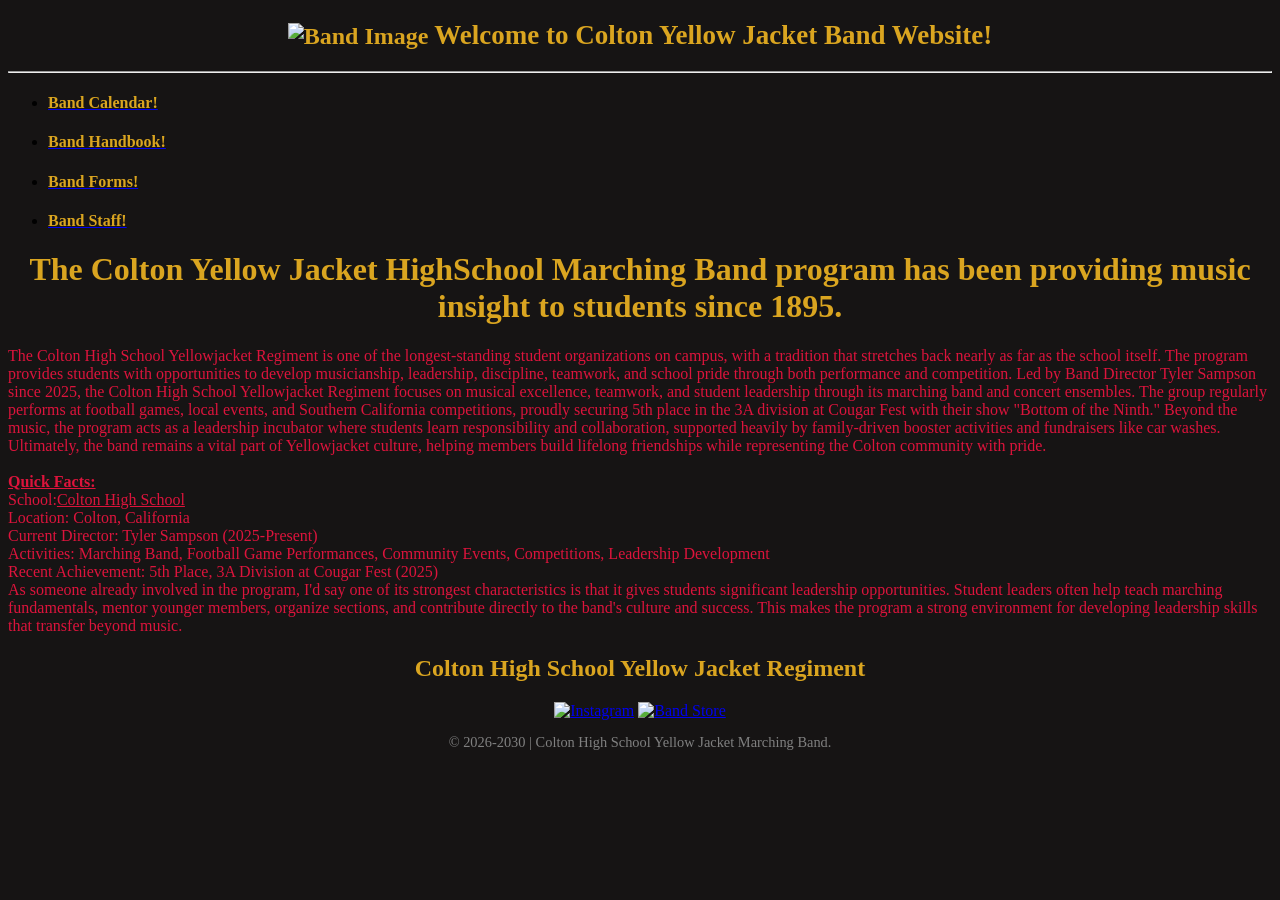
==== index.html @ 6f3b73f8 "add refresh rate 30" ====
<!DOCTYPE html>
<html lang="en">
<head>
    <meta charset="UTF-8">
    <meta name="viewport" content="width=device-width, initial-scale=1.0">
    <title>Colton Yellow Jacket Marching Band</title>
    <link rel="stylesheet" href="index.css">
    <meta name="description" content="Welcome to the official website of the Colton High School Yellow Jacket Marching Band. Learn about our history, calendar, handbook, forms, and more!">
    <meta name="keywords" content="Colton High School, Yellow Jacket Marching Band, band calandar, band handbook, band forms, Marching Band, Colton, Colton Marching Band, Colton High School Band, Colton High School Marching Band">
    <meta name="author" content="Daniel Lopez">
    <meta http-equiv="refresh" content="30">
    <meta name="viewport" content="width=device-width, initial-scale=1.0">
</head>
<body style="background-color: rgb(22, 20, 20);">
<h2 style="color: goldenrod; text-align: center;" ><img src="images/download.png" alt="Band Image" width="70" height="60"> <bold style="font-size: 27px;">Welcome to Colton Yellow Jacket Band Website!</bold></h2>
<hr>
<ul>
    <li><a href="Page2.html"><h4 style="color: goldenrod;">Band Calendar!</h4></a></li>
    <li><a href="Page3.html"><h4 style="color: goldenrod;">Band Handbook!</h4></a></li>
    <li><a href="Page4.html"><h4 style="color: goldenrod;">Band Forms!</h4></a></li>
    <li><a href="Page5.html"><h4 style="color: goldenrod;">Band Staff!</h4></a></li>
</ul>
<h1 style="color: goldenrod; text-align: center;">The Colton Yellow Jacket HighSchool Marching Band program has been providing music insight to students since 1895.</h1>
<p style="color: crimson;""> The Colton High School Yellowjacket Regiment is one of the longest-standing student organizations on campus, with a tradition that stretches back nearly as far as the school itself. The program provides students with opportunities to develop musicianship, leadership, discipline, teamwork, and school pride through both performance and competition.

Led by Band Director Tyler Sampson since 2025, the Colton High School Yellowjacket Regiment focuses on musical excellence, teamwork, and student leadership through its marching band and concert ensembles. The group regularly performs at football games, local events, and Southern California competitions, proudly securing 5th place in the 3A division at Cougar Fest with their show "Bottom of the Ninth." Beyond the music, the program acts as a leadership incubator where students learn responsibility and collaboration, supported heavily by family-driven booster activities and fundraisers like car washes. Ultimately, the band remains a vital part of Yellowjacket culture, helping members build lifelong friendships while representing the Colton community with pride.
<br><br>
<b><U>Quick Facts:</U></b>
<br>
School:<a style="color: crimson;" href="https://coltonhighschool.cjusd.net">Colton High School</a>
<br>
Location: Colton, California
<br>
Current Director: Tyler Sampson (2025-Present)
<br>
Activities: Marching Band, Football Game Performances, Community Events, Competitions, Leadership Development
<br>
Recent Achievement: 5th Place, 3A Division at Cougar Fest (2025)
<br>
As someone already involved in the program, I'd say one of its strongest characteristics is that it gives students significant leadership opportunities. Student leaders often help teach marching fundamentals, mentor younger members, organize sections, and contribute directly to the band's culture and success. This makes the program a strong environment for developing leadership skills that transfer beyond music. </p>
<footer>
    <h2 style="color: goldenrod; text-align:center;"> Colton High School Yellow Jacket Regiment</h2>

    <div class="social-icons" style="text-align: center;">
        <a href="https://www.instagram.com/chs_bandboosters?utm_source=ig_web_button_share_sheet&igsh=ZDNlZDc0MzIxNw=="><img src="images/image-removebg-preview.png" alt="Instagram" width="30" height="30"></a>
        <a href="https://coltonhighband.itemorder.com/sale"><img src="images/download.png" alt="Band Store" width="30" height="30"></a>
    </div>

<p style="text-align: center; color: gray; font-size: 0.9em;">© 2026-2030 | Colton High School Yellow Jacket Marching Band.</p>
</footer>
<link rel="stylesheet" href="index.js">
</body>
</html>
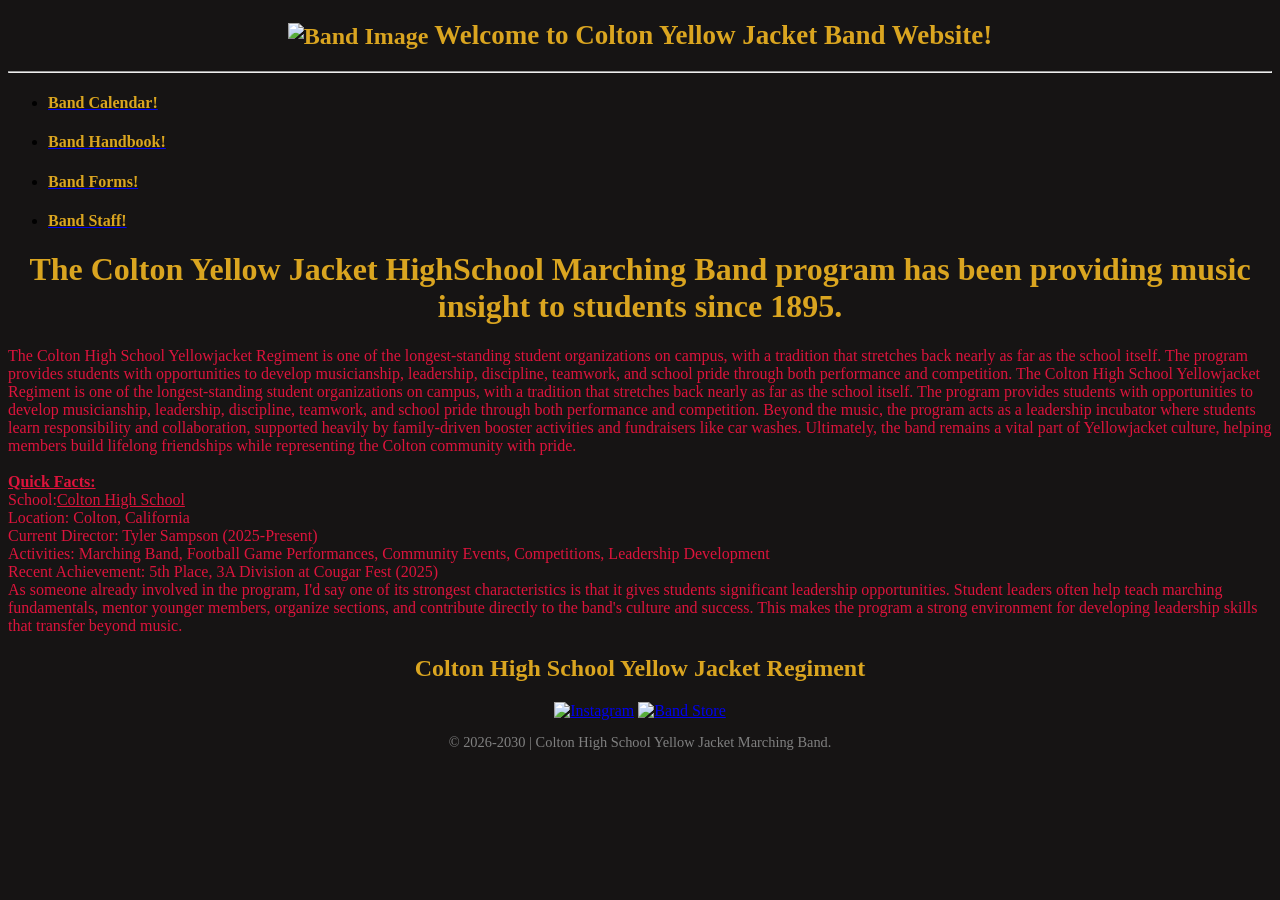
==== commit a75dc63f: "updated about us segment" ====
--- a/index.html
+++ b/index.html
@@ -23,7 +23,7 @@
 <h1 style="color: goldenrod; text-align: center;">The Colton Yellow Jacket HighSchool Marching Band program has been providing music insight to students since 1895.</h1>
 <p style="color: crimson;""> The Colton High School Yellowjacket Regiment is one of the longest-standing student organizations on campus, with a tradition that stretches back nearly as far as the school itself. The program provides students with opportunities to develop musicianship, leadership, discipline, teamwork, and school pride through both performance and competition.
 
-Led by Band Director Tyler Sampson since 2025, the Colton High School Yellowjacket Regiment focuses on musical excellence, teamwork, and student leadership through its marching band and concert ensembles. The group regularly performs at football games, local events, and Southern California competitions, proudly securing 5th place in the 3A division at Cougar Fest with their show "Bottom of the Ninth." Beyond the music, the program acts as a leadership incubator where students learn responsibility and collaboration, supported heavily by family-driven booster activities and fundraisers like car washes. Ultimately, the band remains a vital part of Yellowjacket culture, helping members build lifelong friendships while representing the Colton community with pride.
+The Colton High School Yellowjacket Regiment is one of the longest-standing student organizations on campus, with a tradition that stretches back nearly as far as the school itself. The program provides students with opportunities to develop musicianship, leadership, discipline, teamwork, and school pride through both performance and competition. Beyond the music, the program acts as a leadership incubator where students learn responsibility and collaboration, supported heavily by family-driven booster activities and fundraisers like car washes. Ultimately, the band remains a vital part of Yellowjacket culture, helping members build lifelong friendships while representing the Colton community with pride.
 <br><br>
 <b><U>Quick Facts:</U></b>
 <br>
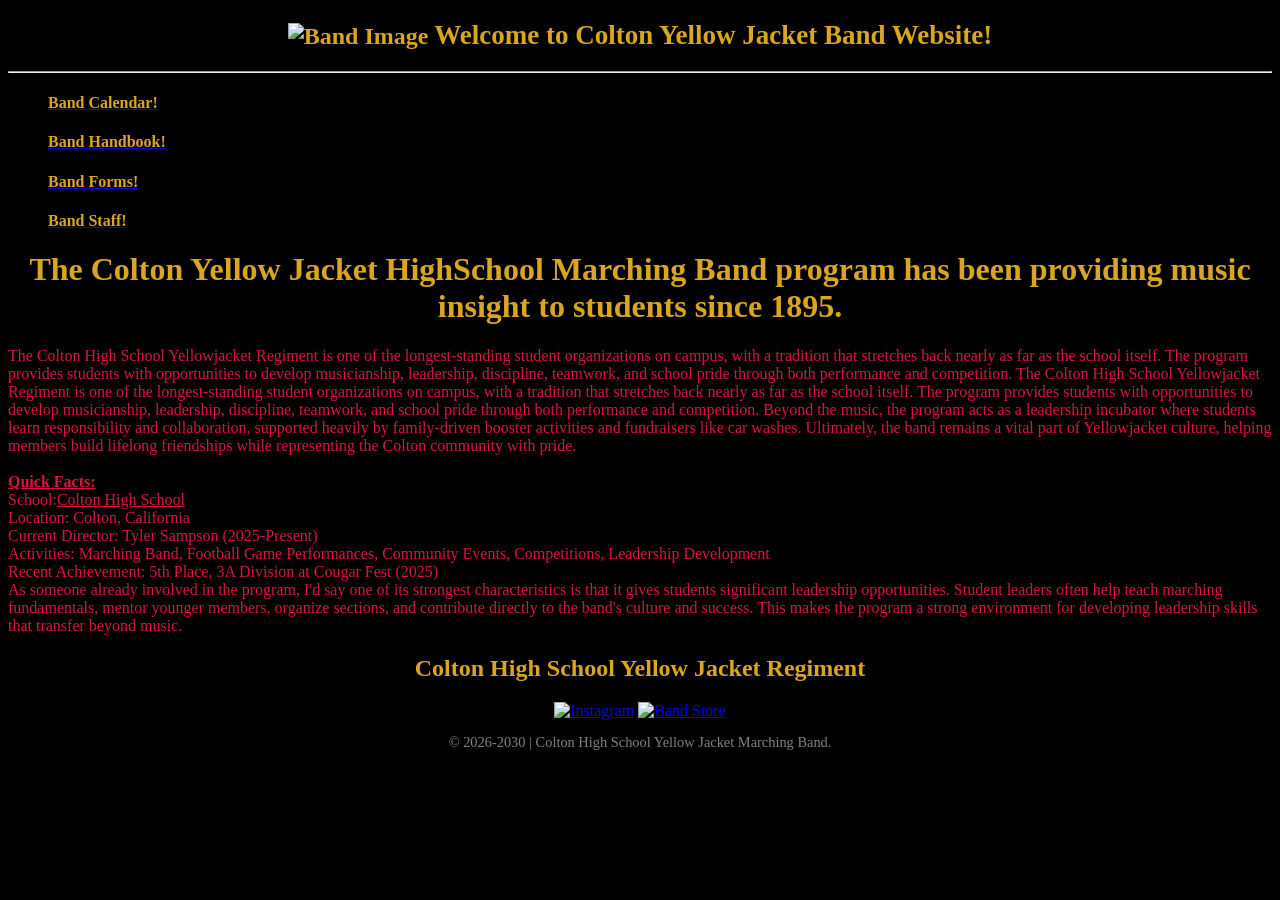
==== commit bf8ca6d1: "update background" ====
--- a/index.html
+++ b/index.html
@@ -11,7 +11,7 @@
     <meta http-equiv="refresh" content="30">
     <meta name="viewport" content="width=device-width, initial-scale=1.0">
 </head>
-<body style="background-color: rgb(22, 20, 20);">
+<body style="background-color: black;">
 <h2 style="color: goldenrod; text-align: center;" ><img src="images/download.png" alt="Band Image" width="70" height="60"> <bold style="font-size: 27px;">Welcome to Colton Yellow Jacket Band Website!</bold></h2>
 <hr>
 <ul>
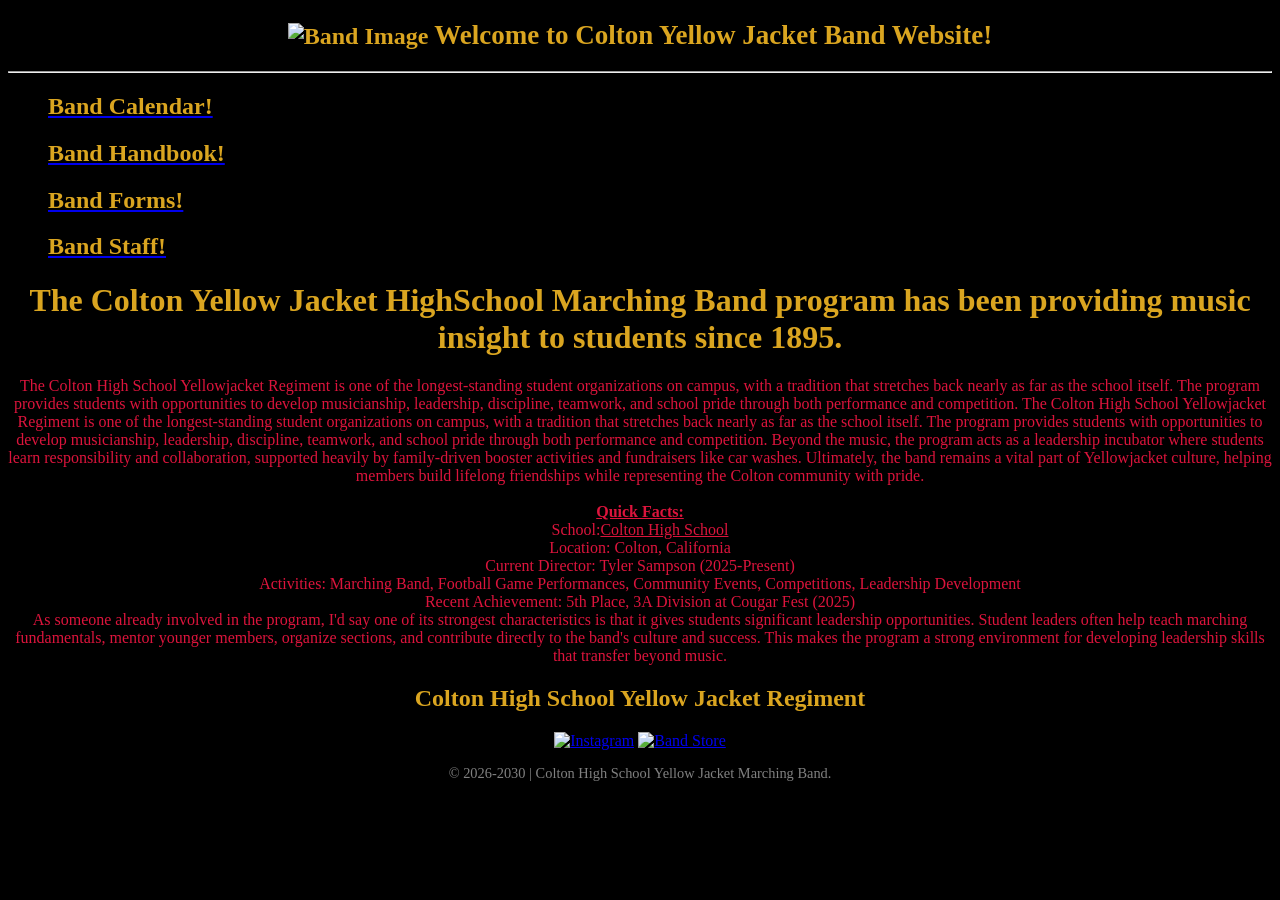
==== commit 4b45e463: "spacing update" ====
--- a/index.html
+++ b/index.html
@@ -9,19 +9,19 @@
     <meta name="keywords" content="Colton High School, Yellow Jacket Marching Band, band calandar, band handbook, band forms, Marching Band, Colton, Colton Marching Band, Colton High School Band, Colton High School Marching Band">
     <meta name="author" content="Daniel Lopez">
     <meta http-equiv="refresh" content="30">
-    <meta name="viewport" content="width=device-width, initial-scale=1.0">
+    <meta name="viewport" content="width=device-width, initial-scale=0.5">
 </head>
 <body style="background-color: black;">
 <h2 style="color: goldenrod; text-align: center;" ><img src="images/download.png" alt="Band Image" width="70" height="60"> <bold style="font-size: 27px;">Welcome to Colton Yellow Jacket Band Website!</bold></h2>
 <hr>
 <ul>
-    <li><a href="Page2.html"><h4 style="color: goldenrod;">Band Calendar!</h4></a></li>
-    <li><a href="Page3.html"><h4 style="color: goldenrod;">Band Handbook!</h4></a></li>
-    <li><a href="Page4.html"><h4 style="color: goldenrod;">Band Forms!</h4></a></li>
-    <li><a href="Page5.html"><h4 style="color: goldenrod;">Band Staff!</h4></a></li>
+    <li><a href="Page2.html"><h2 style="color: goldenrod;">Band Calendar!</h2></a></li>
+    <li><a href="Page3.html"><h2 style="color: goldenrod;">Band Handbook!</h2></a></li>
+    <li><a href="Page4.html"><h2 style="color: goldenrod;">Band Forms!</h2></a></li>
+    <li><a href="Page5.html"><h2 style="color: goldenrod;">Band Staff!</h2></a></li>
 </ul>
 <h1 style="color: goldenrod; text-align: center;">The Colton Yellow Jacket HighSchool Marching Band program has been providing music insight to students since 1895.</h1>
-<p style="color: crimson;""> The Colton High School Yellowjacket Regiment is one of the longest-standing student organizations on campus, with a tradition that stretches back nearly as far as the school itself. The program provides students with opportunities to develop musicianship, leadership, discipline, teamwork, and school pride through both performance and competition.
+<p style="color: crimson; text-align: center;"> The Colton High School Yellowjacket Regiment is one of the longest-standing student organizations on campus, with a tradition that stretches back nearly as far as the school itself. The program provides students with opportunities to develop musicianship, leadership, discipline, teamwork, and school pride through both performance and competition.
 
 The Colton High School Yellowjacket Regiment is one of the longest-standing student organizations on campus, with a tradition that stretches back nearly as far as the school itself. The program provides students with opportunities to develop musicianship, leadership, discipline, teamwork, and school pride through both performance and competition. Beyond the music, the program acts as a leadership incubator where students learn responsibility and collaboration, supported heavily by family-driven booster activities and fundraisers like car washes. Ultimately, the band remains a vital part of Yellowjacket culture, helping members build lifelong friendships while representing the Colton community with pride.
 <br><br>
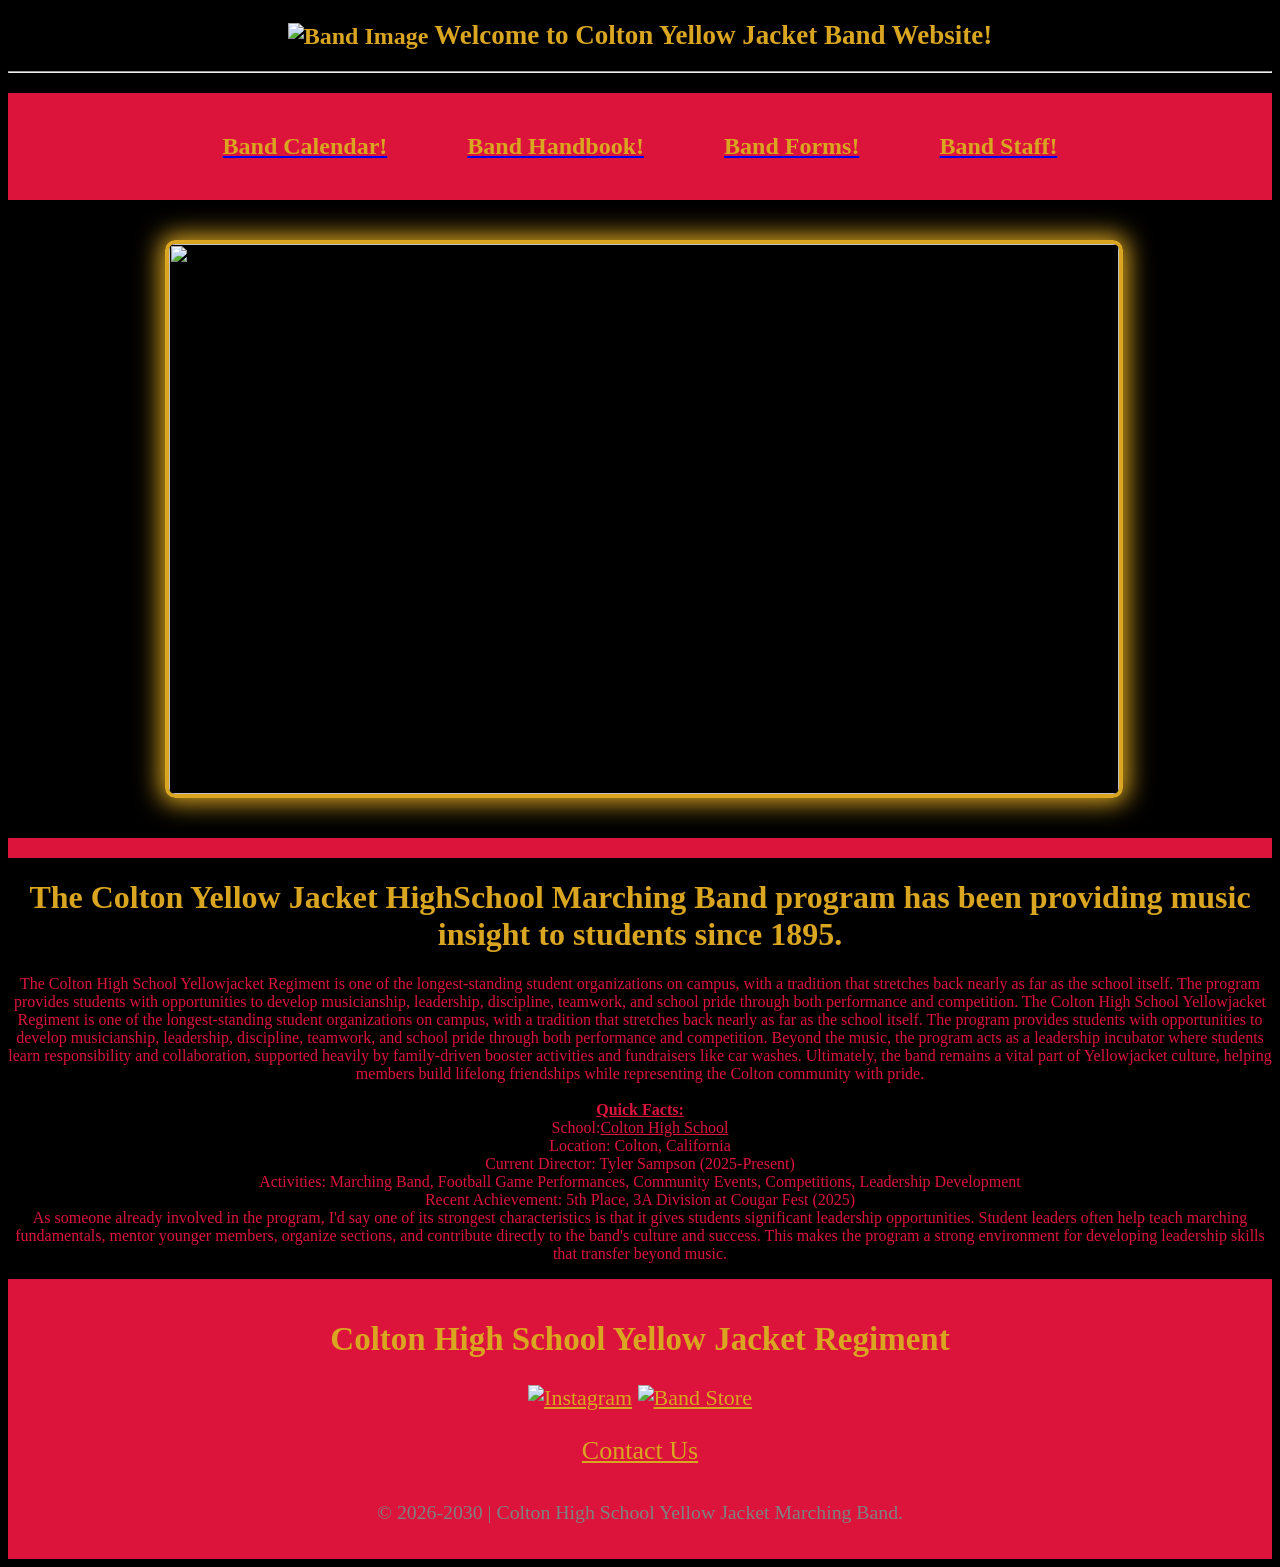
==== commit e38e7bf9: "handbook rework" ====
--- a/index.html
+++ b/index.html
@@ -20,6 +20,23 @@
     <li><a href="Page4.html"><h2 style="color: goldenrod;">Band Forms!</h2></a></li>
     <li><a href="Page5.html"><h2 style="color: goldenrod;">Band Staff!</h2></a></li>
 </ul>
+
+<div class="image-container">
+    <div class="slider-frame">
+        <img src="images/718293898_27364854086487468_1655456182320488319_n.jpg" class="slide active">
+        <img src="images/724188469_992271603404685_1615965088545903106_n.jpg" class="slide">
+        <img src="images/724163644_1222532446550405_3113262693223840472_n.jpg" class="slide">
+        <img src="images/720073050_1000633716163109_5419932504858898422_n.jpg" class="slide">
+        <img src="images/720552464_27110743475284843_1737437325927357929_n.jpg" class="slide">
+        <img src="images/716930502_1800268554688370_8707840288091831229_n.jpg" class="slide">
+        <img src="images/721465362_2266552634158341_3860483456956043918_n.jpg" class="slide">
+        <img src="images/721410597_943190438749195_1056841828610301199_n.jpg" class="slide">
+        <img src="images/718237462_1328927819369470_8019577633802496568_n.jpg" class="slide">
+        <img src="images/719992485_1003305958746471_7185712945834410644_n.jpg" class="slide">
+</div>
+</div>
+
+<div class="thick-bar"></div>
 <h1 style="color: goldenrod; text-align: center;">The Colton Yellow Jacket HighSchool Marching Band program has been providing music insight to students since 1895.</h1>
 <p style="color: crimson; text-align: center;"> The Colton High School Yellowjacket Regiment is one of the longest-standing student organizations on campus, with a tradition that stretches back nearly as far as the school itself. The program provides students with opportunities to develop musicianship, leadership, discipline, teamwork, and school pride through both performance and competition.
 
@@ -45,9 +62,13 @@
         <a href="https://www.instagram.com/chs_bandboosters?utm_source=ig_web_button_share_sheet&igsh=ZDNlZDc0MzIxNw=="><img src="images/image-removebg-preview.png" alt="Instagram" width="30" height="30"></a>
         <a href="https://coltonhighband.itemorder.com/sale"><img src="images/download.png" alt="Band Store" width="30" height="30"></a>
     </div>
-
+    <footer class="band-footer">
+        <div>
+            <a href="mailto:tyler_sampson@cjusd.net" class="contact-link">Contact Us</a>
+        </div>
+    </footer> 
 <p style="text-align: center; color: gray; font-size: 0.9em;">© 2026-2030 | Colton High School Yellow Jacket Marching Band.</p>
 </footer>
-<link rel="stylesheet" href="index.js">
+<script src="index.js" defer></script>
 </body>
 </html>
--- a/index.css
+++ b/index.css
@@ -0,0 +1,134 @@
+h2 {
+    color: goldenrod;
+    text-align: center;
+}
+ul {
+    padding: 10px;
+    background-color: Crimson; 
+    text-color: goldenrod;
+    text-align: center;
+    padding: 20px;
+}
+ul{
+    color: goldenrod;
+    text-decoration: underline;
+    display: flex;
+    justify-content: center;
+    gap: 80px;
+    margin: 20px 0;
+    list-style: none;
+}
+footer {
+    Background-color: crimson;
+    text-Color: goldenrod;
+    text-align: centered;
+    padding: 15px 10px;
+    font-size: 22px;
+}
+footer a {
+    color:goldenrod;
+    text-decoration: underline;
+}
+.social-icons { 
+    disaplay: flex;
+    justify-content: center;
+    gap: 15px;
+    margin: 10px 0;
+}
+.social-icons a img {
+    width: 55px;
+    height: auto;
+}
+.calendar-zone {
+    color : goldenrod;
+    font-family: sans-serif;
+    margin-bottom: 20px;
+    padding: 40px 20px;
+    border-radius: 8px;
+    display: flex !important;
+    align-items: center;
+    justify-content: center !important;
+}
+.calendar-zone iframe {
+    display: block;
+    margin: 0 auto;
+    max-width: 100%;
+    border-radius: 8px;
+    box-shadow: 0 4px 15px goldenrod;
+}
+.thick-bar {
+    width: 100%;
+    height: 20px;
+    background-color: crimson;
+    margin: 20px 0;
+}
+.image-container {
+    position: relative;
+    display: block;
+    clear: both;
+    width: 100%;
+    max-width: 950px;
+    margin: 40px auto;
+}
+.slider-frame {
+    position: relative;
+    width: 100%;
+    height: 550px;
+    border: 4px solid goldenrod;
+    border-radius: 10px; 
+    overflow: hidden;
+    box-shadow: 0 0 25px 5px goldenrod; 
+}
+.slide {
+    position: absolute;
+    top: 0;
+    left: 0;
+    width: 100%;
+    height: 100%;
+    object-fit: cover;
+    opacity: 0;
+    transition: opacity 1.5s ease-in-out;
+}
+.slide.active {
+ opacity: 1;
+}
+.contact-link {
+    color: goldenrod;
+    text-decoration: underlinel 
+    font-family: sans-serif;
+    font-size: 26px;
+    display: incline-block;
+    margin-top: 15px;
+}
+.contact-link:hover {
+    color: gold
+}
+.band-footer {
+    text-align: center;
+}
+.handbook-divider {
+    border: 0;
+    height: 2px;
+    background: goldenrod;
+    margin: 20px auto;
+    width: 50%;
+}
+.handbook-container {
+    max-width: 900px;
+    margin: 40px auto;
+    padding: 20px;
+    font-family: sans-serif;
+    color: goldenrod;
+}
+.handbook-container h2 {
+    color: crimson; 
+    font-size: 32px;
+    margin-bottom: 10px;
+}
+.handbook-container h3 {
+    background-color: crimson;
+    color: goldenrod;
+    padding: 10px 15px;
+    border-radius: 4px;
+    display: block;
+}
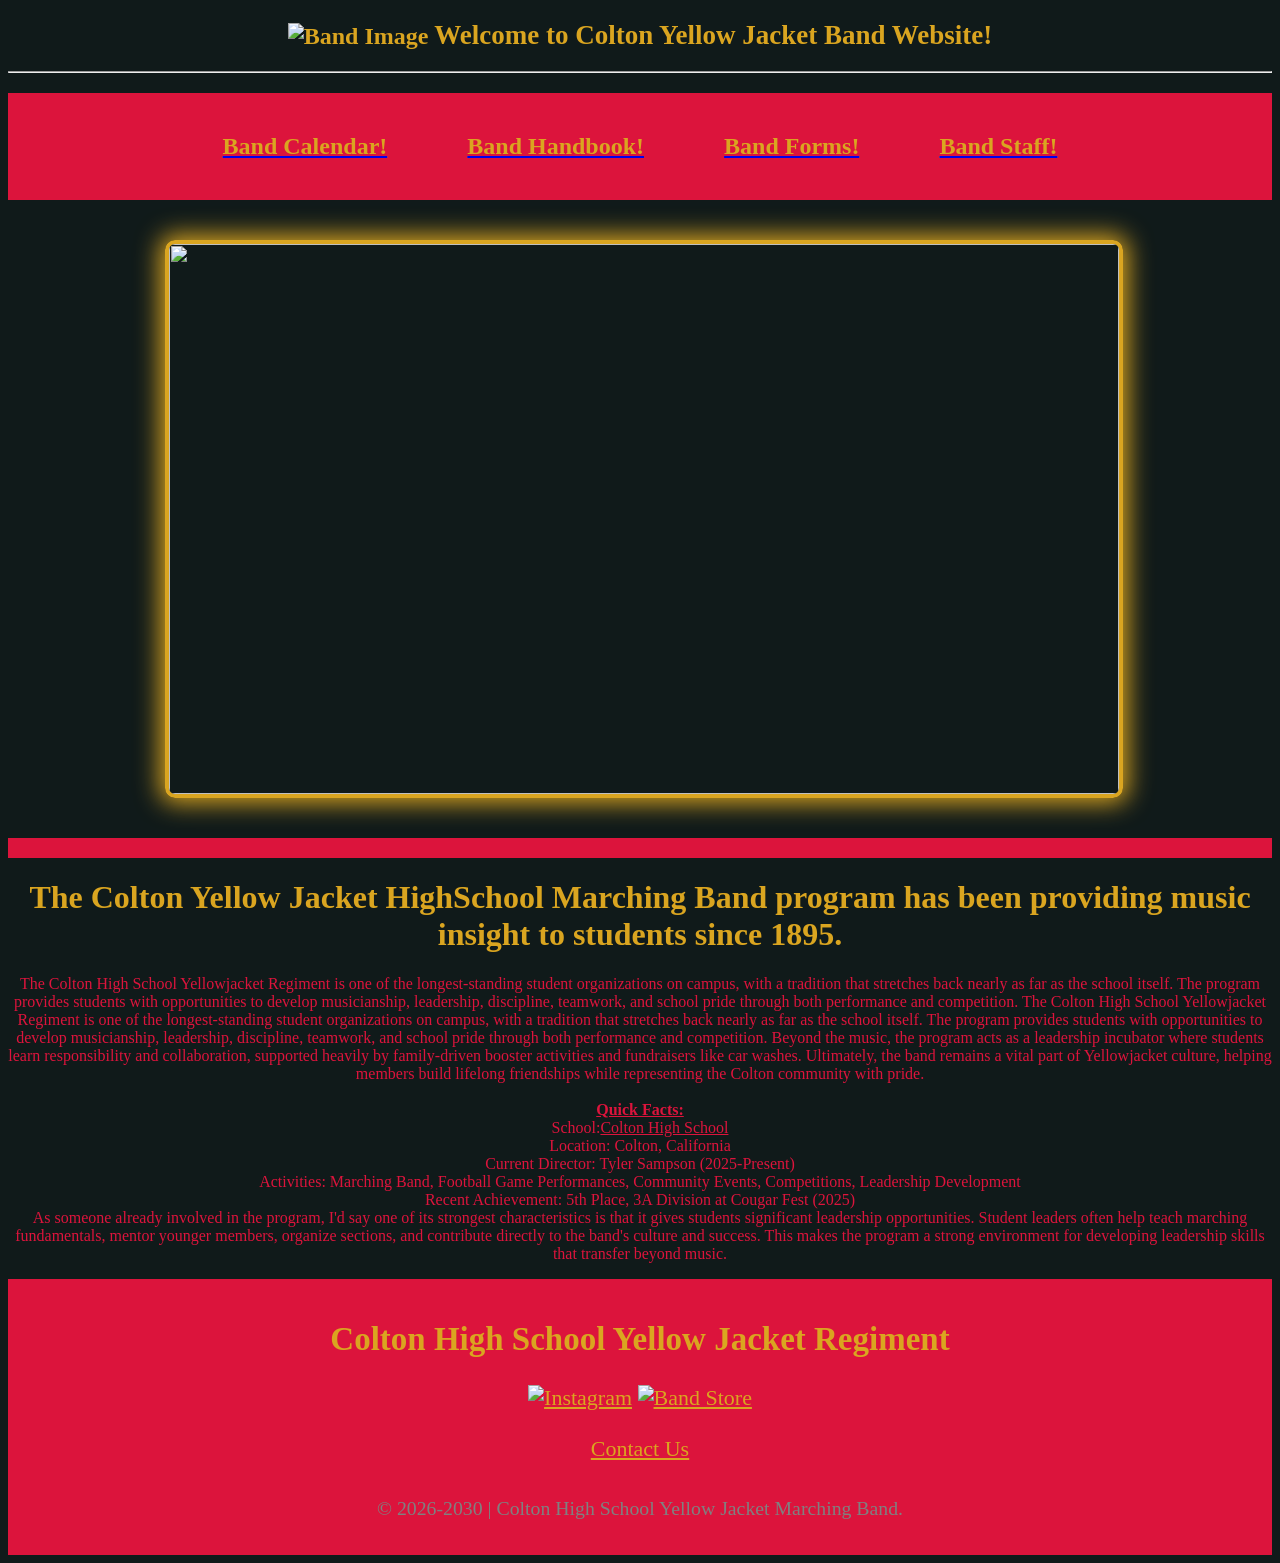
==== commit 0226a2cc: "better bg" ====
--- a/index.html
+++ b/index.html
@@ -11,7 +11,7 @@
     <meta http-equiv="refresh" content="30">
     <meta name="viewport" content="width=device-width, initial-scale=0.5">
 </head>
-<body style="background-color: black;">
+<body style="background-color: rgb(16, 26, 26);">
 <h2 style="color: goldenrod; text-align: center;" ><img src="images/download.png" alt="Band Image" width="70" height="60"> <bold style="font-size: 27px;">Welcome to Colton Yellow Jacket Band Website!</bold></h2>
 <hr>
 <ul>
@@ -64,7 +64,7 @@
     </div>
     <footer class="band-footer">
         <div>
-            <a href="mailto:tyler_sampson@cjusd.net" class="contact-link">Contact Us</a>
+         <a href="mailto:tyler_sampson@cjusd.net">Contact Us</a>
         </div>
     </footer> 
 <p style="text-align: center; color: gray; font-size: 0.9em;">© 2026-2030 | Colton High School Yellow Jacket Marching Band.</p>
--- a/index.css
+++ b/index.css
@@ -131,4 +131,56 @@
     padding: 10px 15px;
     border-radius: 4px;
     display: block;
+}
+.handbook-section {
+    text-color: goldenrod;
+}
+.handbook-table {
+    width: 100%;
+    max-width: 900px;
+    margin: 30px auto;
+    border-collapse: collapse;
+    font-family: sans-serif;
+    color: goldenrod
+}
+.handbook-table td {
+    border: 5px solid white;
+    padding: 12px;
+    vertical-align: top;
+    line-height: 1.4;
+}
+.handbook-table tr td:nth-child(1) {
+  width: 20%;               
+  font-weight: bold;        
+}
+.handbook-table tr td:nth-child(2)) {
+  width: 10%;                       
+}
+.handbook-table tr td:nth-child(3) {
+  width: 70%;              
+}        
+.pagination {
+  display: flex;
+  justify-content: center; 
+  gap: 15px;               
+  margin: 30px 0;          
+}
+
+.page-num {
+  color: #3498db;          
+  text-decoration: none;   
+  font-family: sans-serif;
+  font-size: 24px;         
+  font-weight: bold;
+  padding: 5px 10px;
+  transition: color 0.2s;
+}
+
+.page-num:hover {
+  color: #ffffff;
+}
+
+.page-num.active {
+  color: crimson;         
+  border-bottom: 2px solid goldenrod; 
 }
